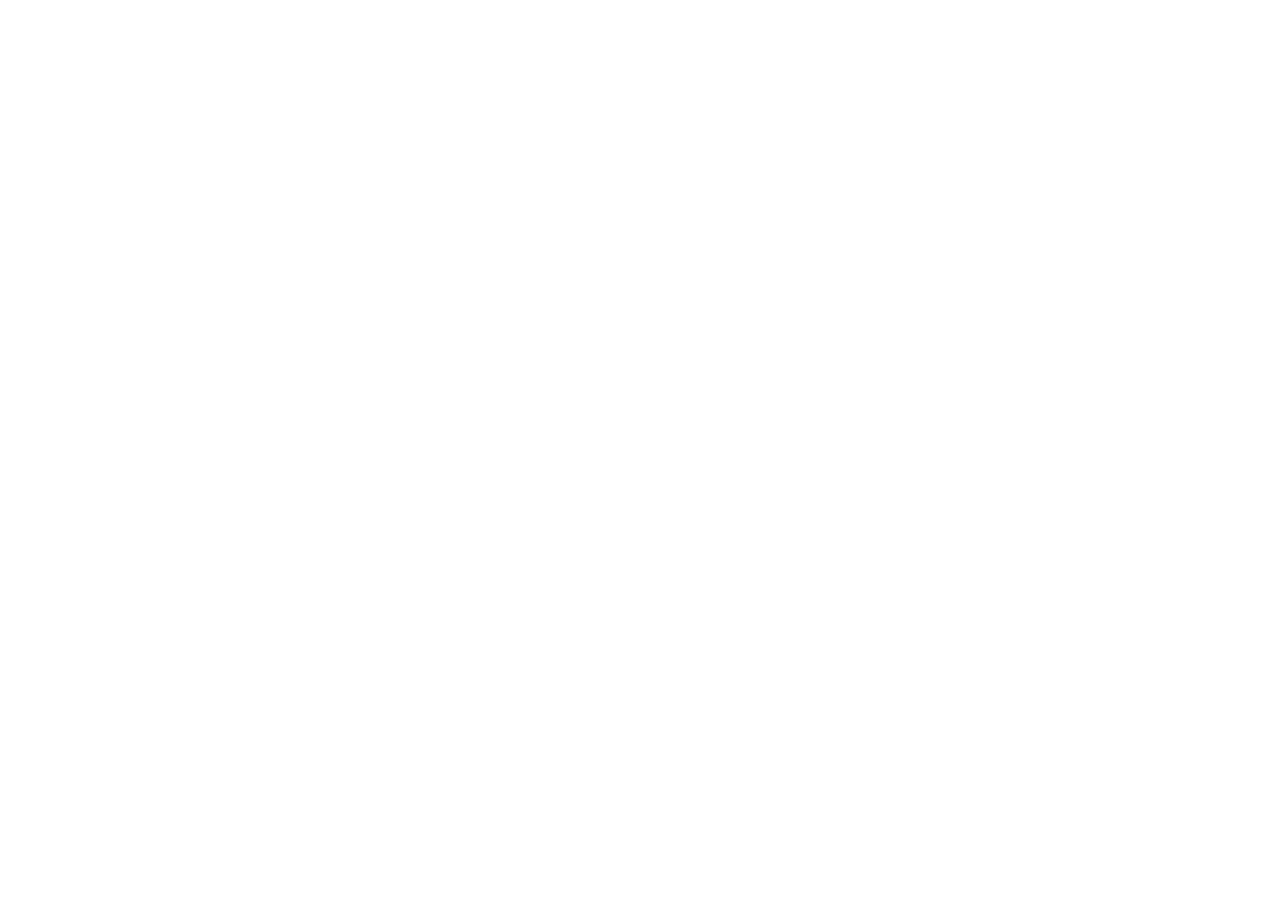
==== about.html @ eb8b005d "basic version created" ====
<!DOCTYPE html>
<html lang="en">
<head>
    <meta charset="UTF-8">
    <meta http-equiv="X-UA-Compatible" content="IE=edge">
    <meta name="viewport" content="width=device-width, initial-scale=1.0">
    <title>About us</title>
</head>
<body>
    
</body>
</html>
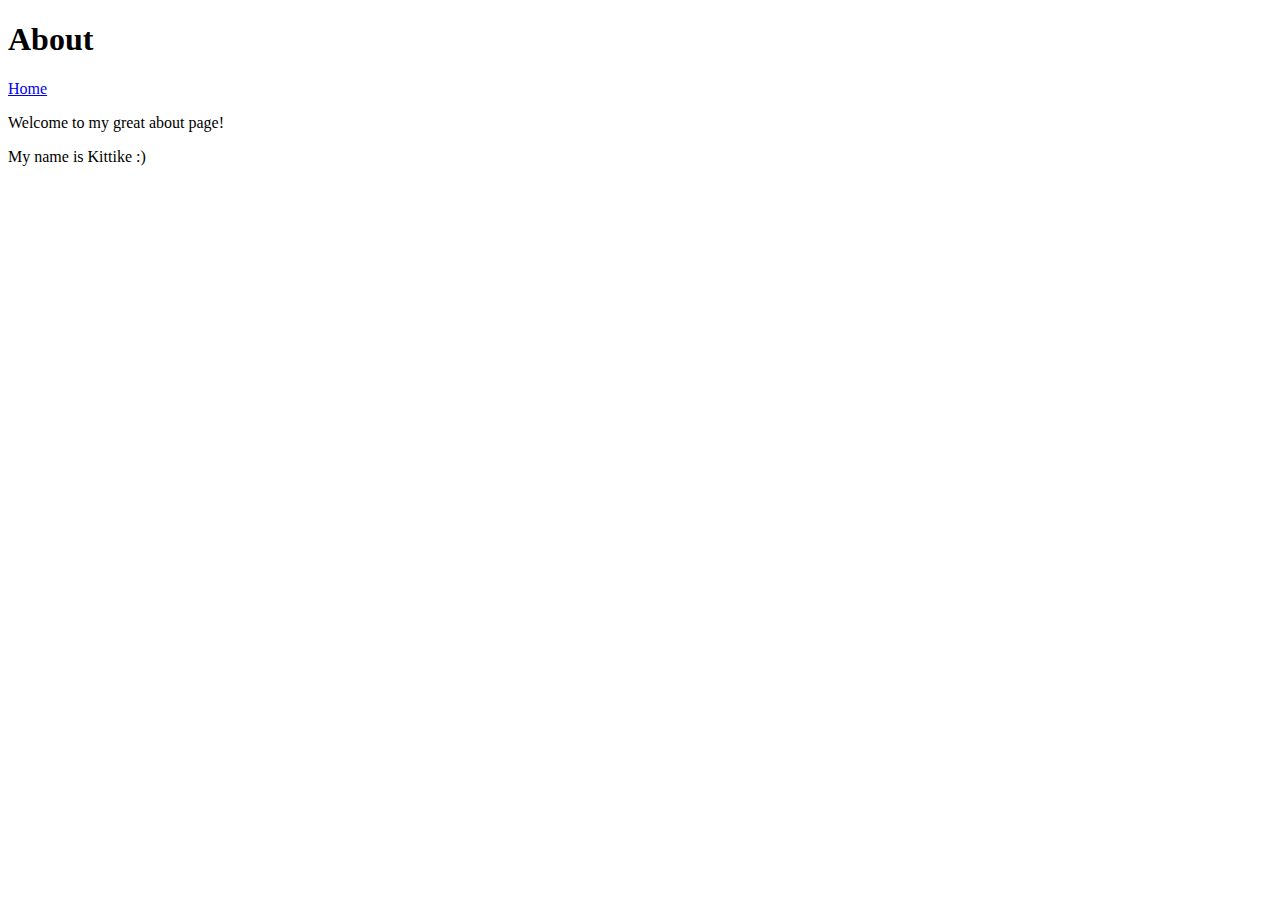
==== commit 077707f3: "improved the about page" ====
--- a/about.html
+++ b/about.html
@@ -7,6 +7,9 @@
     <title>About us</title>
 </head>
 <body>
-    
+    <h1>About</h1>
+    <a href="/">Home</a>
+    <p>Welcome to my great about page!</p>
+    <p>My name is Kittike :)</p>
 </body>
 </html>